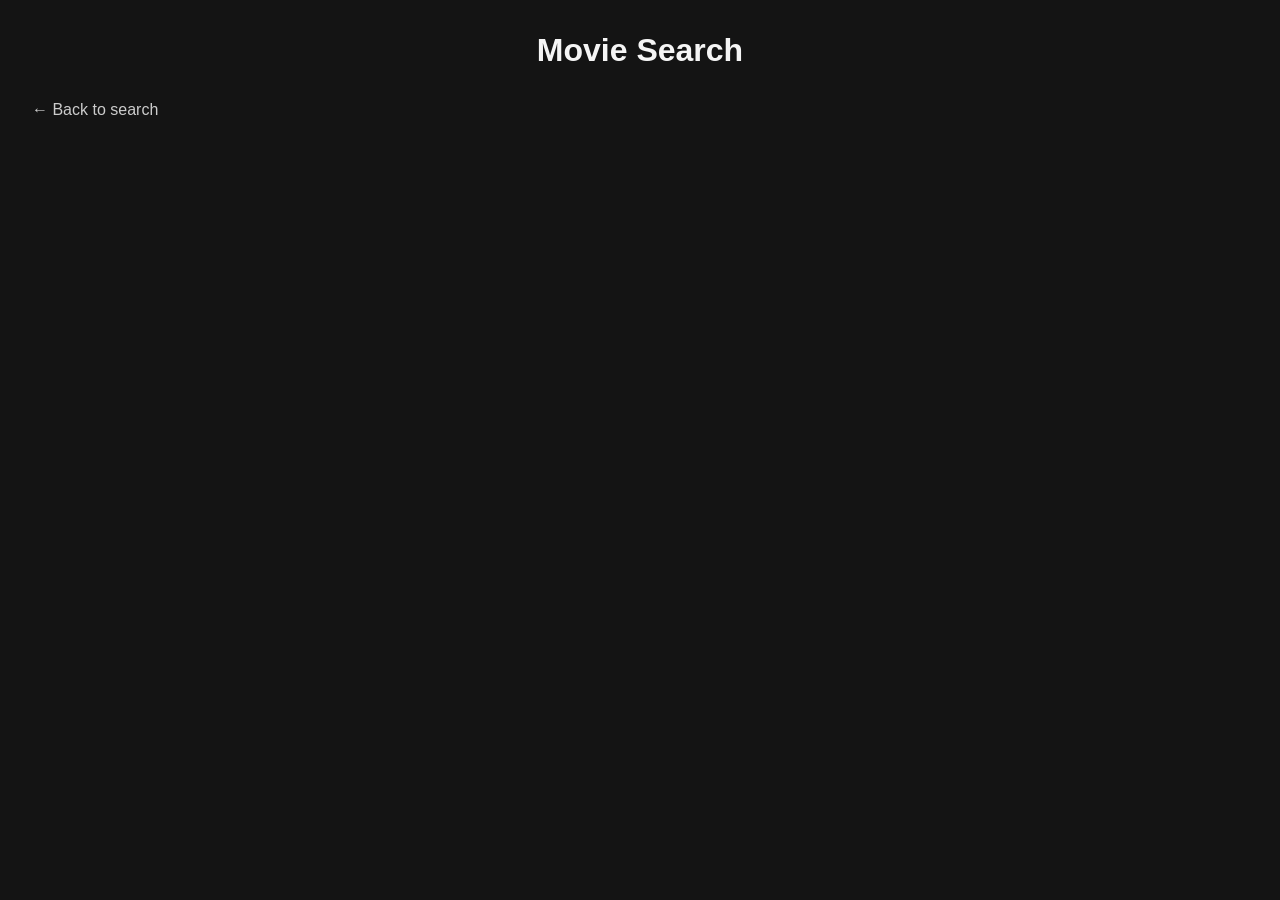
==== details.html @ 5ed1f78d "details.html built to begin a show page for each movie." ====
<!DOCTYPE html>
<html lang="en">
<head>
  <meta charset="UTF-8">
  <meta name="viewport" content="width=device-width, initial-scale=1.0">
  <title>Movie Details</title>
  <link rel="stylesheet" href="style.css">
</head>
<body>

  <header>
    <h1>Movie Search</h1>
  </header>

  <a href="index.html" id="back-link">&larr; Back to search</a>

  <section id="movie-detail">
    <img id="detail-poster" src="" alt="">
    <div id="detail-info">
      <h2 id="detail-title"></h2>
      <p id="detail-meta"></p>
      <p id="detail-plot"></p>
      <p id="detail-director"></p>
    </div>
  </section>

  <script src="details.js"></script>
</body>
</html>
---- style.css ----
* {
  box-sizing: border-box;
}

body {
  font-family: Arial, Helvetica, sans-serif;
  background-color: #141414;
  color: #f5f5f5;
  margin: 0;
  padding: 2rem;
}

header {
  text-align: center;
  margin-bottom: 2rem;
}

header h1 {
  margin: 0;
}

#search-section {
  display: flex;
  justify-content: center;
  gap: 0.5rem;
  margin-bottom: 2rem;
}

#search-input {
  width: 300px;
  padding: 0.6rem 1rem;
  border-radius: 4px;
  border: 1px solid #333;
  font-size: 1rem;
}

#search-btn {
  padding: 0.6rem 1.2rem;
  border-radius: 4px;
  border: none;
  background-color: #e50914;
  color: white;
  font-size: 1rem;
  cursor: pointer;
}

#search-btn:hover {
  background-color: #b0060f;
}

#popular-movies {
  max-width: 1000px;
  margin: 2rem auto 2.5rem;
}

#popular-movies h2 {
  font-size: 1.1rem;
  font-weight: 600;
  color: #ccc;
  margin-bottom: 1rem;
  text-align: center;
}

#carousel-stage {
  position: relative;
  height: 260px;
  perspective: 1000px;
}

#carousel-track {
  position: relative;
  width: 100%;
  height: 100%;
  transform-style: preserve-3d;
}

.carousel-poster {
  position: absolute;
  top: 65%;
  left: 50%;
  width: 140px;
  height: 210px;
  margin-top: -105px;
  margin-left: -70px;
  object-fit: cover;
  border-radius: 6px;
  backface-visibility: hidden;
}

#results {
  display: grid;
  grid-template-columns: repeat(auto-fill, minmax(180px, 1fr));
  gap: 1.5rem;
  max-width: 1000px;
  margin: 0 auto;
  text-align: center;
  color: #ccc;
}

.movie-card {
  background-color: #1f1f1f;
  border-radius: 6px;
  overflow: hidden;
  text-align: center;
  transition: transform 0.2s ease, box-shadow 0.2s ease;
}

.movie-card:hover {
  transform: translateY(-4px);
  box-shadow: 0 8px 16px rgba(0, 0, 0, 0.5);
}

.movie-card img {
  width: 100%;
  height: 270px;
  object-fit: cover;
  display: block;
}

.movie-card h3 {
  font-size: 0.95rem;
  margin: 0.5rem;
}

#back-link {
  display: inline-block;
  color: #ccc;
  text-decoration: none;
  margin-bottom: 1.5rem;
}

#back-link:hover {
  color: #fff;
}

#movie-detail {
  display: flex;
  gap: 2rem;
  max-width: 800px;
  margin: 0 auto;
}

#detail-poster {
  width: 260px;
  border-radius: 6px;
  object-fit: cover;
  flex-shrink: 0;
}

#detail-info h2 {
  margin-top: 0;
}

#detail-info p {
  color: #ccc;
  line-height: 1.5;
}
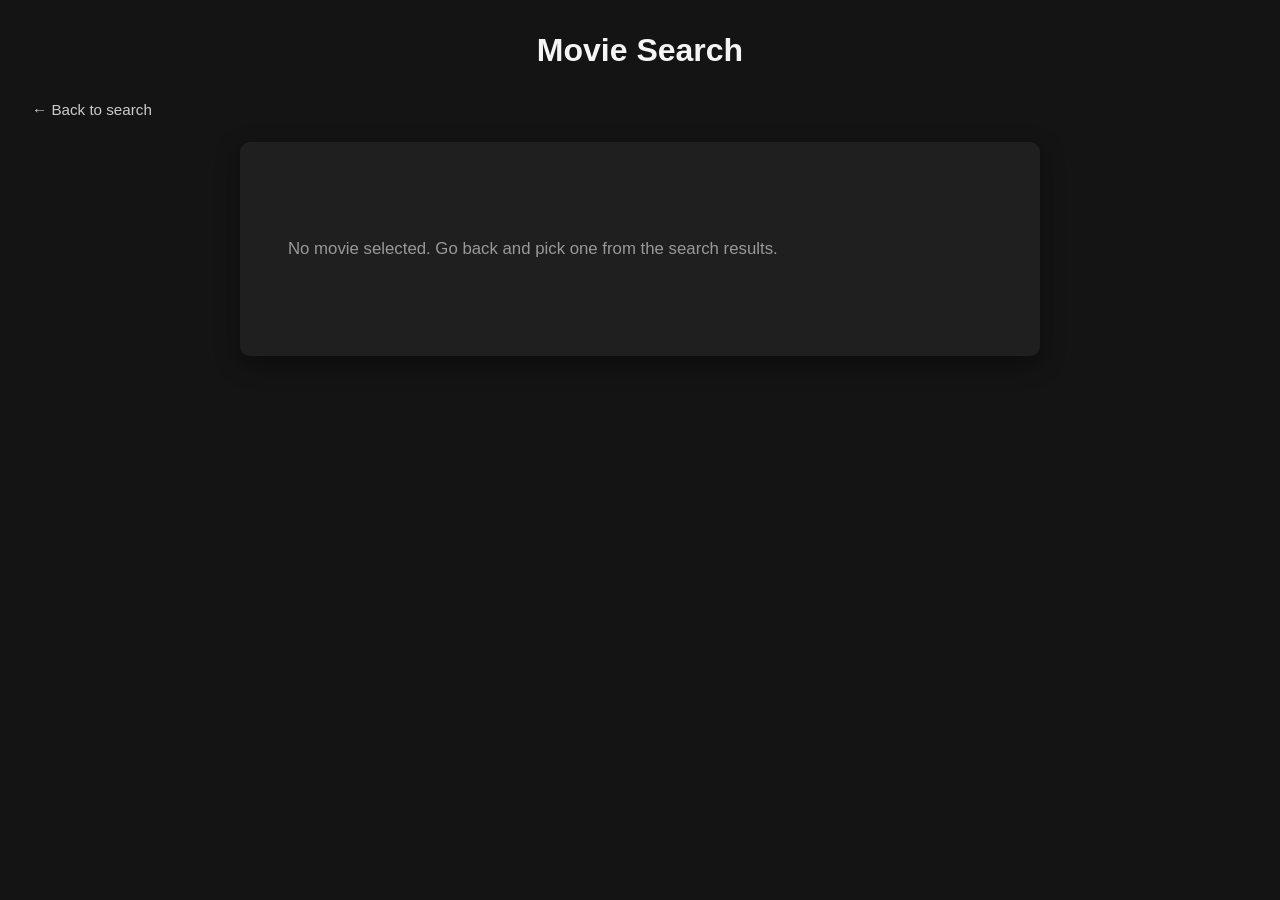
==== commit 8e8b2c69: "Polish UI: result cards, status states, poster fallback, mobile - Result cards get a resting shadow," ====
--- a/details.html
+++ b/details.html
@@ -19,6 +19,7 @@
     <div id="detail-info">
       <h2 id="detail-title"></h2>
       <p id="detail-meta"></p>
+      <p id="detail-rating"></p>
       <p id="detail-plot"></p>
       <p id="detail-director"></p>
     </div>
--- a/style.css
+++ b/style.css
@@ -8,6 +8,7 @@
   color: #f5f5f5;
   margin: 0;
   padding: 2rem;
+  overflow-x: hidden;
 }
 
 header {
@@ -21,13 +22,15 @@
 
 #search-section {
   display: flex;
+  flex-wrap: wrap;
   justify-content: center;
   gap: 0.5rem;
   margin-bottom: 2rem;
 }
 
 #search-input {
-  width: 300px;
+  width: 100%;
+  max-width: 300px;
   padding: 0.6rem 1rem;
   border-radius: 4px;
   border: 1px solid #333;
@@ -97,11 +100,32 @@
   color: #ccc;
 }
 
+.status-message {
+  grid-column: 1 / -1;
+  padding: 3rem 1rem;
+  color: #999;
+  font-size: 1.05rem;
+}
+
+.status-loading {
+  animation: pulse 1.4s ease-in-out infinite;
+}
+
+.status-error {
+  color: #e5666d;
+}
+
+@keyframes pulse {
+  0%, 100% { opacity: 0.5; }
+  50% { opacity: 1; }
+}
+
 .movie-card {
   background-color: #1f1f1f;
   border-radius: 6px;
   overflow: hidden;
   text-align: center;
+  box-shadow: 0 2px 8px rgba(0, 0, 0, 0.3);
   transition: transform 0.2s ease, box-shadow 0.2s ease;
 }
 
@@ -115,18 +139,41 @@
   height: 270px;
   object-fit: cover;
   display: block;
+  transition: transform 0.3s ease;
+}
+
+.movie-card:hover img {
+  transform: scale(1.05);
+}
+
+.movie-card-info {
+  padding: 0.75rem 0.75rem 1rem;
 }
 
 .movie-card h3 {
+  font-size: 1rem;
+  font-weight: 600;
+  color: #fff;
+  margin: 0 0 0.25rem;
+  line-height: 1.3;
+}
+
+.movie-year {
+  font-size: 0.85rem;
+  color: #999;
+  margin: 0;
+}
+
+#back-link {
+  display: inline-flex;
+  align-items: center;
+  gap: 0.4rem;
+  color: #ccc;
+  text-decoration: none;
+  margin: 0 auto 1.5rem;
+  max-width: 800px;
   font-size: 0.95rem;
-  margin: 0.5rem;
-}
-
-#back-link {
-  display: inline-block;
-  color: #ccc;
-  text-decoration: none;
-  margin-bottom: 1.5rem;
+  transition: color 0.2s ease;
 }
 
 #back-link:hover {
@@ -138,6 +185,10 @@
   gap: 2rem;
   max-width: 800px;
   margin: 0 auto;
+  background-color: #1f1f1f;
+  border-radius: 10px;
+  padding: 2rem;
+  box-shadow: 0 8px 24px rgba(0, 0, 0, 0.4);
 }
 
 #detail-poster {
@@ -145,13 +196,80 @@
   border-radius: 6px;
   object-fit: cover;
   flex-shrink: 0;
+  box-shadow: 0 6px 16px rgba(0, 0, 0, 0.5);
 }
 
 #detail-info h2 {
   margin-top: 0;
-}
-
-#detail-info p {
-  color: #ccc;
-  line-height: 1.5;
-}
+  font-size: 1.8rem;
+  color: #fff;
+}
+
+#detail-meta {
+  color: #e50914;
+  font-weight: 600;
+  letter-spacing: 0.03em;
+  text-transform: uppercase;
+  font-size: 0.85rem;
+  margin-bottom: 0.75rem;
+}
+
+#detail-rating {
+  display: inline-block;
+  color: #ffc107;
+  font-weight: 600;
+  font-size: 0.9rem;
+  background-color: rgba(255, 193, 7, 0.12);
+  border-radius: 4px;
+  padding: 0.3rem 0.7rem;
+  margin: 0 0 1rem;
+}
+
+#detail-plot {
+  color: #ddd;
+  line-height: 1.6;
+}
+
+#detail-director {
+  color: #999;
+  font-size: 0.9rem;
+  margin-top: 1.5rem;
+  padding-top: 1rem;
+  border-top: 1px solid #333;
+}
+
+#detail-director::before {
+  content: "Director: ";
+  color: #ccc;
+  font-weight: 600;
+}
+
+@media (max-width: 600px) {
+  body {
+    padding: 1.25rem;
+  }
+
+  header h1 {
+    font-size: 1.5rem;
+  }
+
+  /* The 3D carousel relies on translateZ/perspective at fixed pixel
+     values, which doesn't scale down cleanly on narrow viewports. */
+  #popular-movies {
+    display: none;
+  }
+
+  #results {
+    gap: 1rem;
+  }
+
+  #movie-detail {
+    flex-direction: column;
+    align-items: center;
+    text-align: center;
+  }
+
+  #detail-poster {
+    width: 200px;
+  }
+}
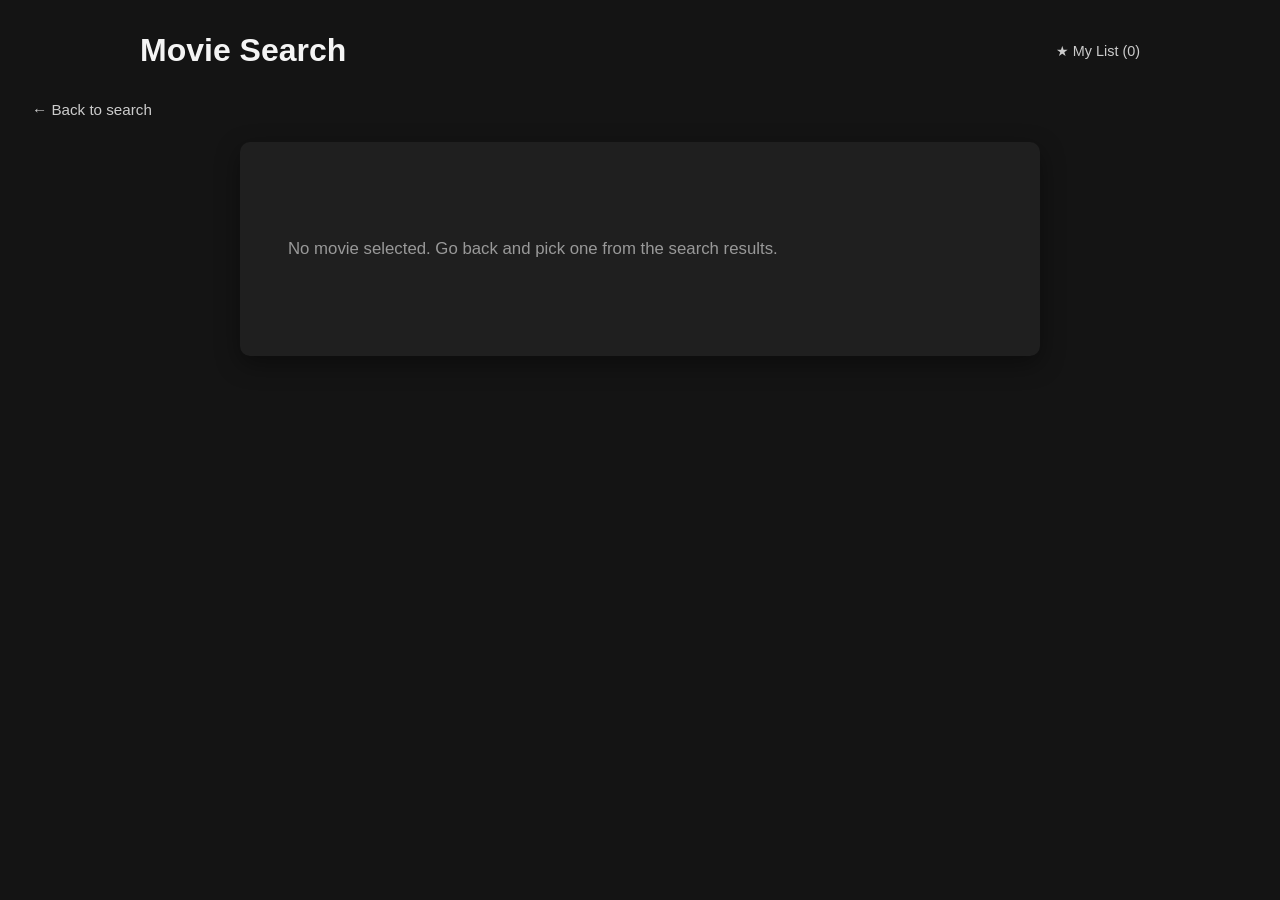
==== commit bbe18798: "Add a favorites/watchlist feature Adds a star toggle on every movie card (search results, details pa" ====
--- a/details.html
+++ b/details.html
@@ -10,6 +10,7 @@
 
   <header>
     <h1>Movie Search</h1>
+    <a href="favorites.html" id="favorites-link">&#9733; My List (<span id="favorites-count">0</span>)</a>
   </header>
 
   <a href="index.html" id="back-link">&larr; Back to search</a>
@@ -17,7 +18,10 @@
   <section id="movie-detail">
     <img id="detail-poster" src="" alt="">
     <div id="detail-info">
-      <h2 id="detail-title"></h2>
+      <div class="detail-title-row">
+        <h2 id="detail-title"></h2>
+        <button id="detail-favorite-btn" class="favorite-btn" aria-label="Toggle favorite">&#9734;</button>
+      </div>
       <p id="detail-meta"></p>
       <p id="detail-rating"></p>
       <p id="detail-plot"></p>
@@ -25,6 +29,7 @@
     </div>
   </section>
 
+  <script src="favorites.js"></script>
   <script src="details.js"></script>
 </body>
 </html>
--- a/style.css
+++ b/style.css
@@ -12,12 +12,28 @@
 }
 
 header {
-  text-align: center;
-  margin-bottom: 2rem;
+  display: flex;
+  align-items: center;
+  justify-content: space-between;
+  flex-wrap: wrap;
+  gap: 0.75rem;
+  max-width: 1000px;
+  margin: 0 auto 2rem;
 }
 
 header h1 {
   margin: 0;
+}
+
+#favorites-link {
+  color: #ccc;
+  text-decoration: none;
+  font-size: 0.9rem;
+  transition: color 0.2s ease;
+}
+
+#favorites-link:hover {
+  color: #ffc107;
 }
 
 #search-section {
@@ -90,7 +106,7 @@
   backface-visibility: hidden;
 }
 
-#results {
+#results, #favorites-grid {
   display: grid;
   grid-template-columns: repeat(auto-fill, minmax(180px, 1fr));
   gap: 1.5rem;
@@ -121,12 +137,42 @@
 }
 
 .movie-card {
+  position: relative;
   background-color: #1f1f1f;
   border-radius: 6px;
   overflow: hidden;
   text-align: center;
   box-shadow: 0 2px 8px rgba(0, 0, 0, 0.3);
   transition: transform 0.2s ease, box-shadow 0.2s ease;
+}
+
+.favorite-btn {
+  position: absolute;
+  top: 0.5rem;
+  right: 0.5rem;
+  z-index: 1;
+  width: 2rem;
+  height: 2rem;
+  display: flex;
+  align-items: center;
+  justify-content: center;
+  border-radius: 50%;
+  border: none;
+  background-color: rgba(0, 0, 0, 0.6);
+  color: #ccc;
+  font-size: 1.1rem;
+  line-height: 1;
+  cursor: pointer;
+  transition: color 0.2s ease, background-color 0.2s ease;
+}
+
+.favorite-btn:hover {
+  background-color: rgba(0, 0, 0, 0.8);
+  color: #fff;
+}
+
+.favorite-btn.is-favorite {
+  color: #ffc107;
 }
 
 .movie-card:hover {
@@ -199,10 +245,21 @@
   box-shadow: 0 6px 16px rgba(0, 0, 0, 0.5);
 }
 
+.detail-title-row {
+  display: flex;
+  align-items: center;
+  gap: 0.75rem;
+}
+
 #detail-info h2 {
   margin-top: 0;
   font-size: 1.8rem;
   color: #fff;
+}
+
+#detail-favorite-btn {
+  position: static;
+  flex-shrink: 0;
 }
 
 #detail-meta {
